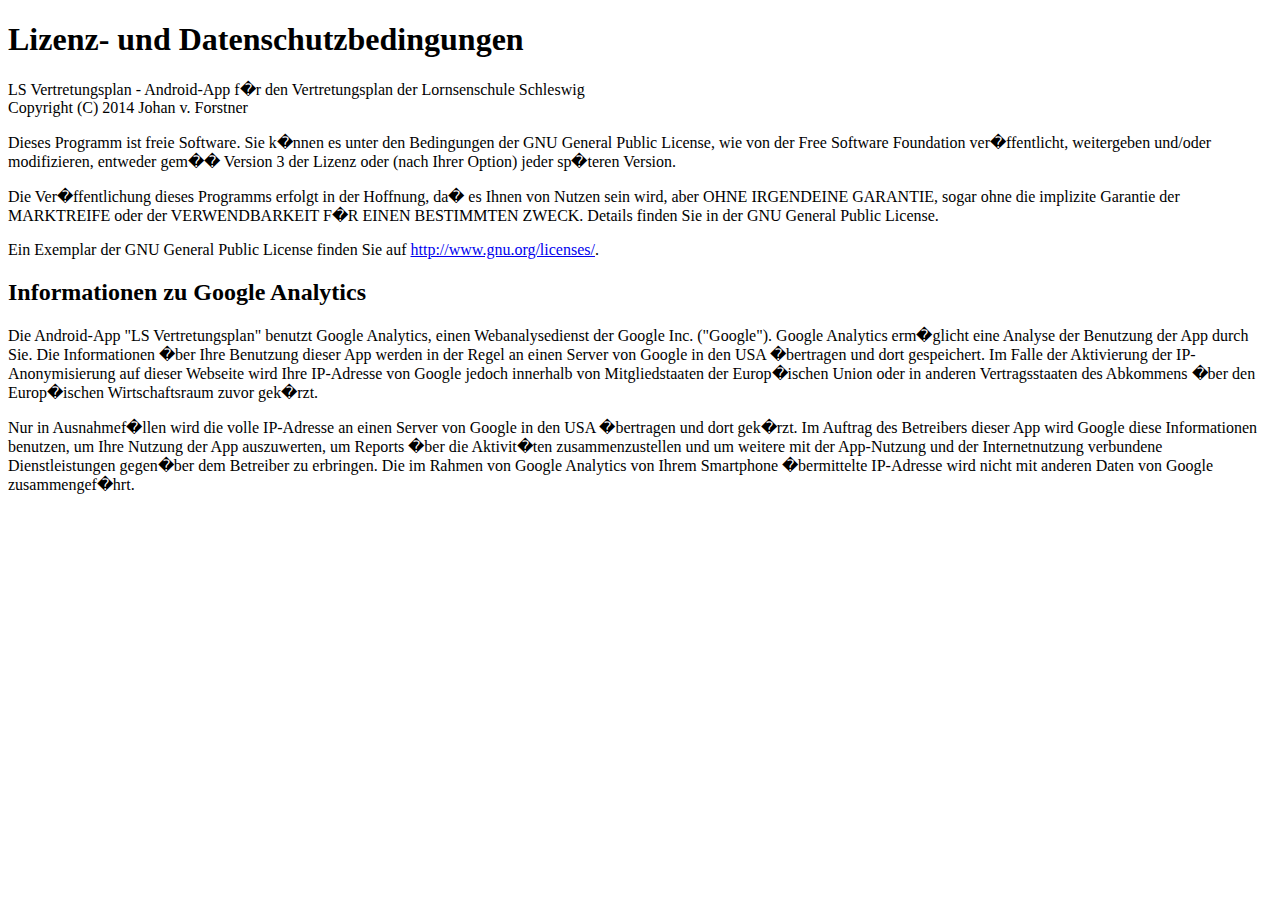
==== datenschutz.html @ 0bbddc6c "Datenschutzbedingungen" ====
<!DOCTYPE HTML>
<html lang="de-DE">
<head>
<meta charset="UTF-8">
<meta name="viewport" content="width=device-width, initial-scale=1.0, maximum-scale=1.0, user-scalable=0" />
<title>LS Vertretungsplan - Datenschutz</title>
<link rel="shortcut icon" href="style/images/favicon.png"/>
</head>
<body>
<h1>Lizenz- und Datenschutzbedingungen</h1>
<p>LS Vertretungsplan - Android-App f�r den Vertretungsplan der Lornsenschule Schleswig<br/>
Copyright (C) 2014  Johan v. Forstner</p>

<p>Dieses Programm ist freie Software. Sie k�nnen es unter den Bedingungen der GNU General Public License, wie von der Free Software Foundation ver�ffentlicht, weitergeben und/oder modifizieren, entweder gem�� Version 3 der Lizenz oder (nach Ihrer Option) jeder sp�teren Version.</p>

<p>Die Ver�ffentlichung dieses Programms erfolgt in der Hoffnung, da� es Ihnen von Nutzen sein wird, aber OHNE IRGENDEINE GARANTIE, sogar ohne die implizite Garantie der MARKTREIFE oder der VERWENDBARKEIT F�R EINEN BESTIMMTEN ZWECK. Details finden Sie in der GNU General Public License.</p>

<p>Ein Exemplar der GNU General Public License finden Sie auf <a href="http://www.gnu.org/licenses/">http://www.gnu.org/licenses/</a>.</p>

<h2>Informationen zu Google Analytics</h2>
<p>Die Android-App "LS Vertretungsplan" benutzt Google Analytics, einen Webanalysedienst der Google Inc. ("Google"). Google Analytics erm�glicht eine Analyse der Benutzung der App durch Sie. Die Informationen �ber Ihre Benutzung dieser App werden in der Regel an einen Server von Google in den USA �bertragen und dort gespeichert. Im Falle der Aktivierung der IP-Anonymisierung auf dieser Webseite wird Ihre IP-Adresse von Google jedoch innerhalb von Mitgliedstaaten der Europ�ischen Union oder in anderen Vertragsstaaten des Abkommens �ber den Europ�ischen Wirtschaftsraum zuvor gek�rzt.</p>

<p>Nur in Ausnahmef�llen wird die volle IP-Adresse an einen Server von Google in den USA �bertragen und dort gek�rzt. Im Auftrag des Betreibers dieser App wird Google diese Informationen benutzen, um Ihre Nutzung der App auszuwerten, um Reports �ber die Aktivit�ten zusammenzustellen und um weitere mit der App-Nutzung und der Internetnutzung verbundene Dienstleistungen gegen�ber dem Betreiber zu erbringen. Die im Rahmen von Google Analytics von Ihrem Smartphone �bermittelte IP-Adresse wird nicht mit anderen Daten von Google zusammengef�hrt.</p>

</body>
</html>
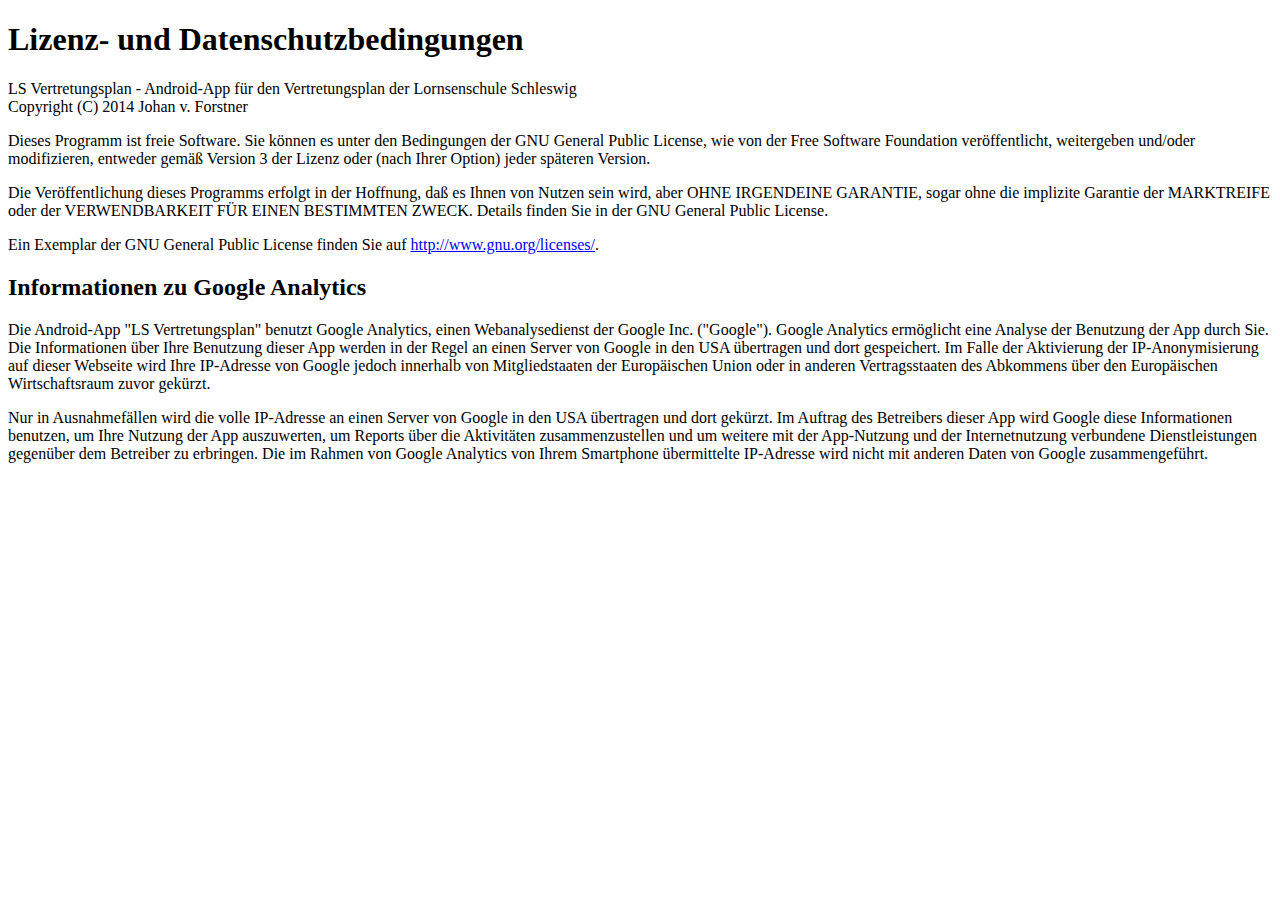
==== commit 375f83d4: "Encoding-Probleme" ====
--- a/datenschutz.html
+++ b/datenschutz.html
@@ -8,19 +8,19 @@
 </head>
 <body>
 <h1>Lizenz- und Datenschutzbedingungen</h1>
-<p>LS Vertretungsplan - Android-App f�r den Vertretungsplan der Lornsenschule Schleswig<br/>
+<p>LS Vertretungsplan - Android-App für den Vertretungsplan der Lornsenschule Schleswig<br/>
 Copyright (C) 2014  Johan v. Forstner</p>
 
-<p>Dieses Programm ist freie Software. Sie k�nnen es unter den Bedingungen der GNU General Public License, wie von der Free Software Foundation ver�ffentlicht, weitergeben und/oder modifizieren, entweder gem�� Version 3 der Lizenz oder (nach Ihrer Option) jeder sp�teren Version.</p>
+<p>Dieses Programm ist freie Software. Sie können es unter den Bedingungen der GNU General Public License, wie von der Free Software Foundation veröffentlicht, weitergeben und/oder modifizieren, entweder gemäß Version 3 der Lizenz oder (nach Ihrer Option) jeder späteren Version.</p>
 
-<p>Die Ver�ffentlichung dieses Programms erfolgt in der Hoffnung, da� es Ihnen von Nutzen sein wird, aber OHNE IRGENDEINE GARANTIE, sogar ohne die implizite Garantie der MARKTREIFE oder der VERWENDBARKEIT F�R EINEN BESTIMMTEN ZWECK. Details finden Sie in der GNU General Public License.</p>
+<p>Die Veröffentlichung dieses Programms erfolgt in der Hoffnung, daß es Ihnen von Nutzen sein wird, aber OHNE IRGENDEINE GARANTIE, sogar ohne die implizite Garantie der MARKTREIFE oder der VERWENDBARKEIT FÜR EINEN BESTIMMTEN ZWECK. Details finden Sie in der GNU General Public License.</p>
 
 <p>Ein Exemplar der GNU General Public License finden Sie auf <a href="http://www.gnu.org/licenses/">http://www.gnu.org/licenses/</a>.</p>
 
 <h2>Informationen zu Google Analytics</h2>
-<p>Die Android-App "LS Vertretungsplan" benutzt Google Analytics, einen Webanalysedienst der Google Inc. ("Google"). Google Analytics erm�glicht eine Analyse der Benutzung der App durch Sie. Die Informationen �ber Ihre Benutzung dieser App werden in der Regel an einen Server von Google in den USA �bertragen und dort gespeichert. Im Falle der Aktivierung der IP-Anonymisierung auf dieser Webseite wird Ihre IP-Adresse von Google jedoch innerhalb von Mitgliedstaaten der Europ�ischen Union oder in anderen Vertragsstaaten des Abkommens �ber den Europ�ischen Wirtschaftsraum zuvor gek�rzt.</p>
+<p>Die Android-App "LS Vertretungsplan" benutzt Google Analytics, einen Webanalysedienst der Google Inc. ("Google"). Google Analytics ermöglicht eine Analyse der Benutzung der App durch Sie. Die Informationen über Ihre Benutzung dieser App werden in der Regel an einen Server von Google in den USA übertragen und dort gespeichert. Im Falle der Aktivierung der IP-Anonymisierung auf dieser Webseite wird Ihre IP-Adresse von Google jedoch innerhalb von Mitgliedstaaten der Europäischen Union oder in anderen Vertragsstaaten des Abkommens über den Europäischen Wirtschaftsraum zuvor gekürzt.</p>
 
-<p>Nur in Ausnahmef�llen wird die volle IP-Adresse an einen Server von Google in den USA �bertragen und dort gek�rzt. Im Auftrag des Betreibers dieser App wird Google diese Informationen benutzen, um Ihre Nutzung der App auszuwerten, um Reports �ber die Aktivit�ten zusammenzustellen und um weitere mit der App-Nutzung und der Internetnutzung verbundene Dienstleistungen gegen�ber dem Betreiber zu erbringen. Die im Rahmen von Google Analytics von Ihrem Smartphone �bermittelte IP-Adresse wird nicht mit anderen Daten von Google zusammengef�hrt.</p>
+<p>Nur in Ausnahmefällen wird die volle IP-Adresse an einen Server von Google in den USA übertragen und dort gekürzt. Im Auftrag des Betreibers dieser App wird Google diese Informationen benutzen, um Ihre Nutzung der App auszuwerten, um Reports über die Aktivitäten zusammenzustellen und um weitere mit der App-Nutzung und der Internetnutzung verbundene Dienstleistungen gegenüber dem Betreiber zu erbringen. Die im Rahmen von Google Analytics von Ihrem Smartphone übermittelte IP-Adresse wird nicht mit anderen Daten von Google zusammengeführt.</p>
 
 </body>
 </html>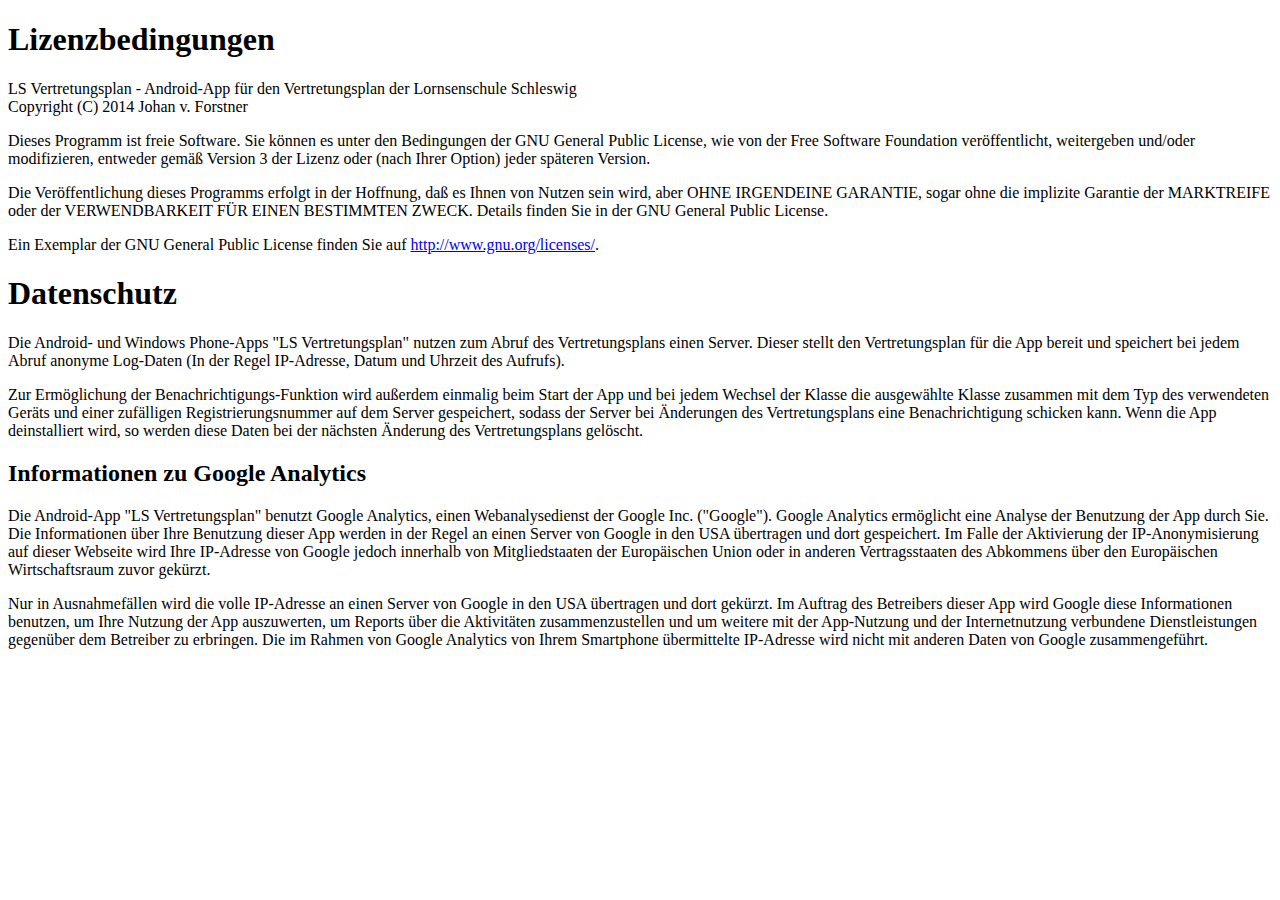
==== commit 10f53cf1: "Datenschutz aktualisieren" ====
--- a/datenschutz.html
+++ b/datenschutz.html
@@ -7,7 +7,7 @@
 <link rel="shortcut icon" href="style/images/favicon.png"/>
 </head>
 <body>
-<h1>Lizenz- und Datenschutzbedingungen</h1>
+<h1>Lizenzbedingungen</h1>
 <p>LS Vertretungsplan - Android-App für den Vertretungsplan der Lornsenschule Schleswig<br/>
 Copyright (C) 2014  Johan v. Forstner</p>
 
@@ -17,6 +17,10 @@
 
 <p>Ein Exemplar der GNU General Public License finden Sie auf <a href="http://www.gnu.org/licenses/">http://www.gnu.org/licenses/</a>.</p>
 
+<h1>Datenschutz</h1>
+<p>Die Android- und Windows Phone-Apps "LS Vertretungsplan" nutzen zum Abruf des Vertretungsplans einen Server. Dieser stellt den Vertretungsplan für die App bereit und speichert bei jedem Abruf anonyme Log-Daten (In der Regel IP-Adresse, Datum und Uhrzeit des Aufrufs).</p>
+<p>Zur Ermöglichung der Benachrichtigungs-Funktion wird außerdem einmalig beim Start der App und bei jedem Wechsel der Klasse die ausgewählte Klasse zusammen mit dem Typ des verwendeten Geräts und einer zufälligen Registrierungsnummer auf dem Server gespeichert, sodass der Server bei Änderungen des Vertretungsplans eine Benachrichtigung schicken kann. Wenn die App deinstalliert wird, so werden diese Daten bei der nächsten Änderung des Vertretungsplans gelöscht.</p>
+
 <h2>Informationen zu Google Analytics</h2>
 <p>Die Android-App "LS Vertretungsplan" benutzt Google Analytics, einen Webanalysedienst der Google Inc. ("Google"). Google Analytics ermöglicht eine Analyse der Benutzung der App durch Sie. Die Informationen über Ihre Benutzung dieser App werden in der Regel an einen Server von Google in den USA übertragen und dort gespeichert. Im Falle der Aktivierung der IP-Anonymisierung auf dieser Webseite wird Ihre IP-Adresse von Google jedoch innerhalb von Mitgliedstaaten der Europäischen Union oder in anderen Vertragsstaaten des Abkommens über den Europäischen Wirtschaftsraum zuvor gekürzt.</p>
 
